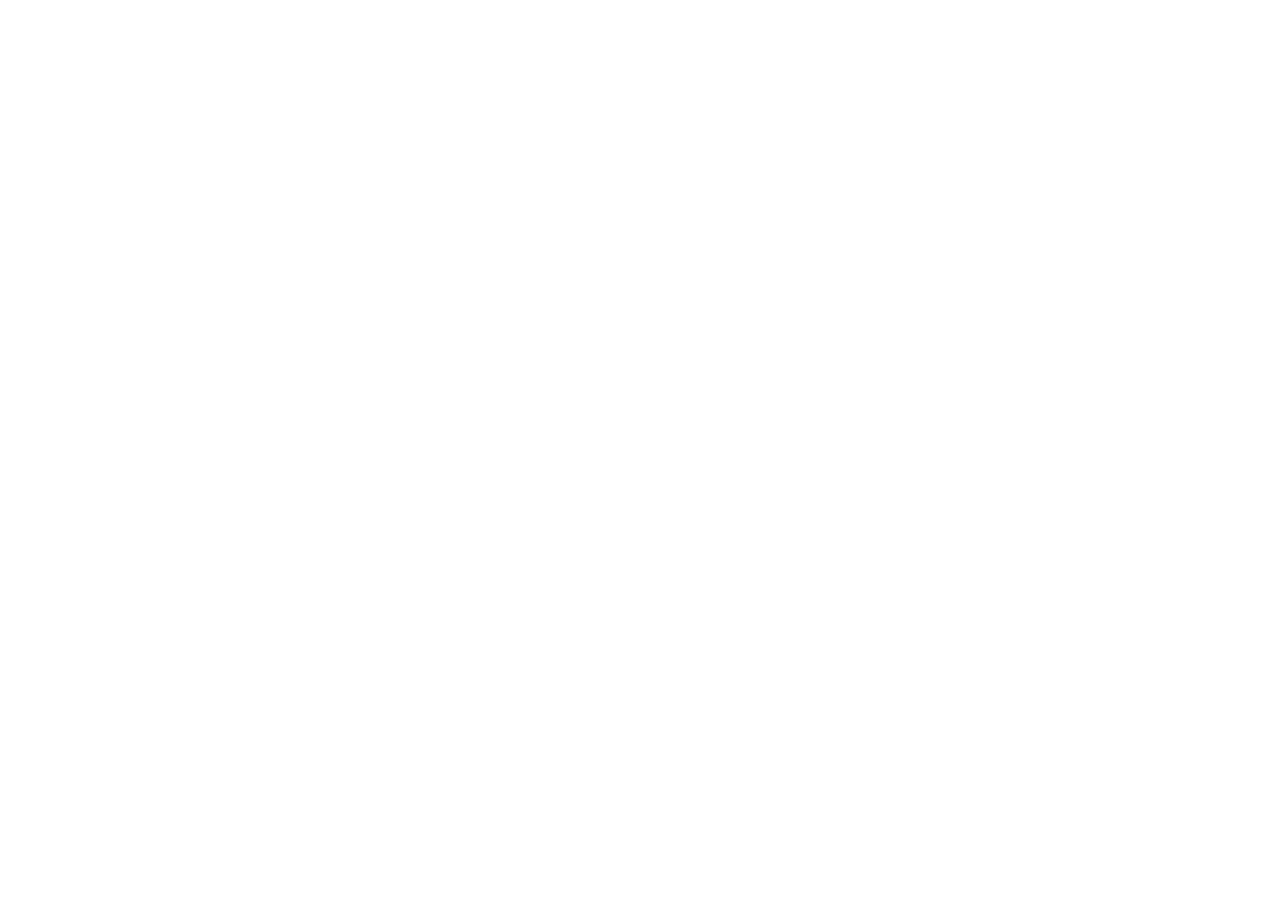
==== index.html @ 737cf5c6 "grundkod" ====
<!DOCTYPE html>
<html lang="en">
<head>
    <meta charset="UTF-8">
    <meta name="viewport" content="width=device-width, initial-scale=1.0">
    <title>Document</title>
</head>
<body>
    
</body>
</html>
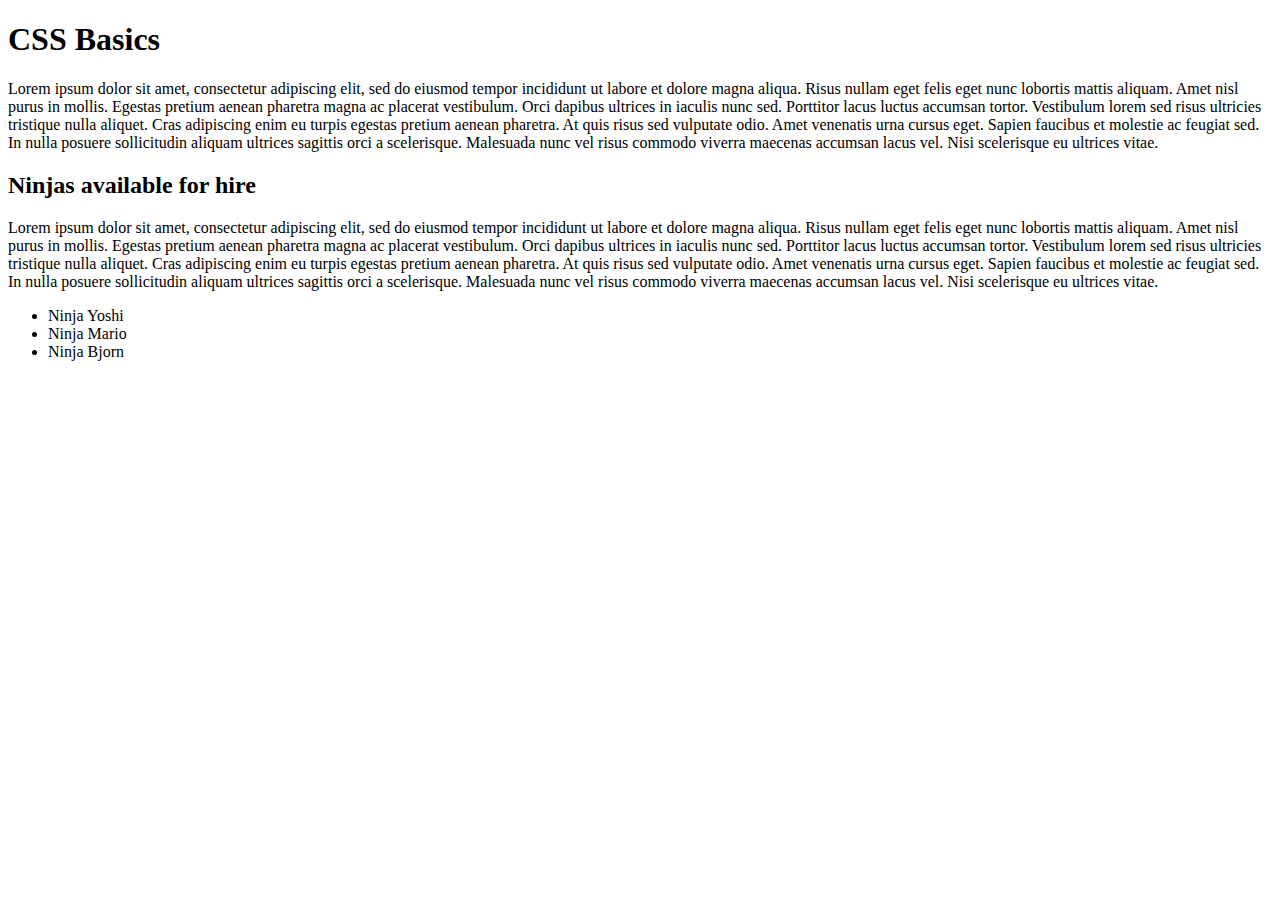
==== commit b1f6ba91: "lekt med styles i html" ====
--- a/index.html
+++ b/index.html
@@ -3,9 +3,54 @@
 <head>
     <meta charset="UTF-8">
     <meta name="viewport" content="width=device-width, initial-scale=1.0">
+
+    <!-- Provade använda styles i html -->
+    <!-- <style>
+        h1 {
+            color: orange;
+        }
+        p {
+            color: slategray;
+        }
+
+    </style> -->
+
     <title>Document</title>
 </head>
 <body>
     
+    <h1>CSS Basics</h1>
+
+    <p>Lorem ipsum dolor sit amet, consectetur adipiscing elit, sed do eiusmod tempor
+        incididunt ut labore et dolore magna aliqua. Risus nullam eget felis eget nunc
+        lobortis mattis aliquam. Amet nisl purus in mollis. Egestas pretium aenean
+        pharetra magna ac placerat vestibulum. Orci dapibus ultrices in iaculis nunc sed.
+        Porttitor lacus luctus accumsan tortor. Vestibulum lorem sed risus ultricies
+        tristique nulla aliquet. Cras adipiscing enim eu turpis egestas pretium aenean
+        pharetra. At quis risus sed vulputate odio. Amet venenatis urna cursus eget. 
+        Sapien faucibus et molestie ac feugiat sed. In nulla posuere sollicitudin
+        aliquam ultrices sagittis orci a scelerisque. Malesuada nunc vel risus commodo
+        viverra maecenas accumsan lacus vel. Nisi scelerisque eu ultrices vitae.</p>
+
+        <div>
+            <h2>Ninjas available for hire</h2>
+            <p>Lorem ipsum dolor sit amet, consectetur adipiscing elit, sed do eiusmod tempor
+            incididunt ut labore et dolore magna aliqua. Risus nullam eget felis eget nunc
+            lobortis mattis aliquam. Amet nisl purus in mollis. Egestas pretium aenean
+            pharetra magna ac placerat vestibulum. Orci dapibus ultrices in iaculis nunc sed.
+            Porttitor lacus luctus accumsan tortor. Vestibulum lorem sed risus ultricies
+            tristique nulla aliquet. Cras adipiscing enim eu turpis egestas pretium aenean
+            pharetra. At quis risus sed vulputate odio. Amet venenatis urna cursus eget. 
+            Sapien faucibus et molestie ac feugiat sed. In nulla posuere sollicitudin
+            aliquam ultrices sagittis orci a scelerisque. Malesuada nunc vel risus commodo
+            viverra maecenas accumsan lacus vel. Nisi scelerisque eu ultrices vitae.</p>
+            <ul>
+                <li>Ninja Yoshi</li>
+                <li>Ninja Mario</li>
+                <li>Ninja Bjorn</li>
+
+            </ul>
+        </div>
+
 </body>
 </html>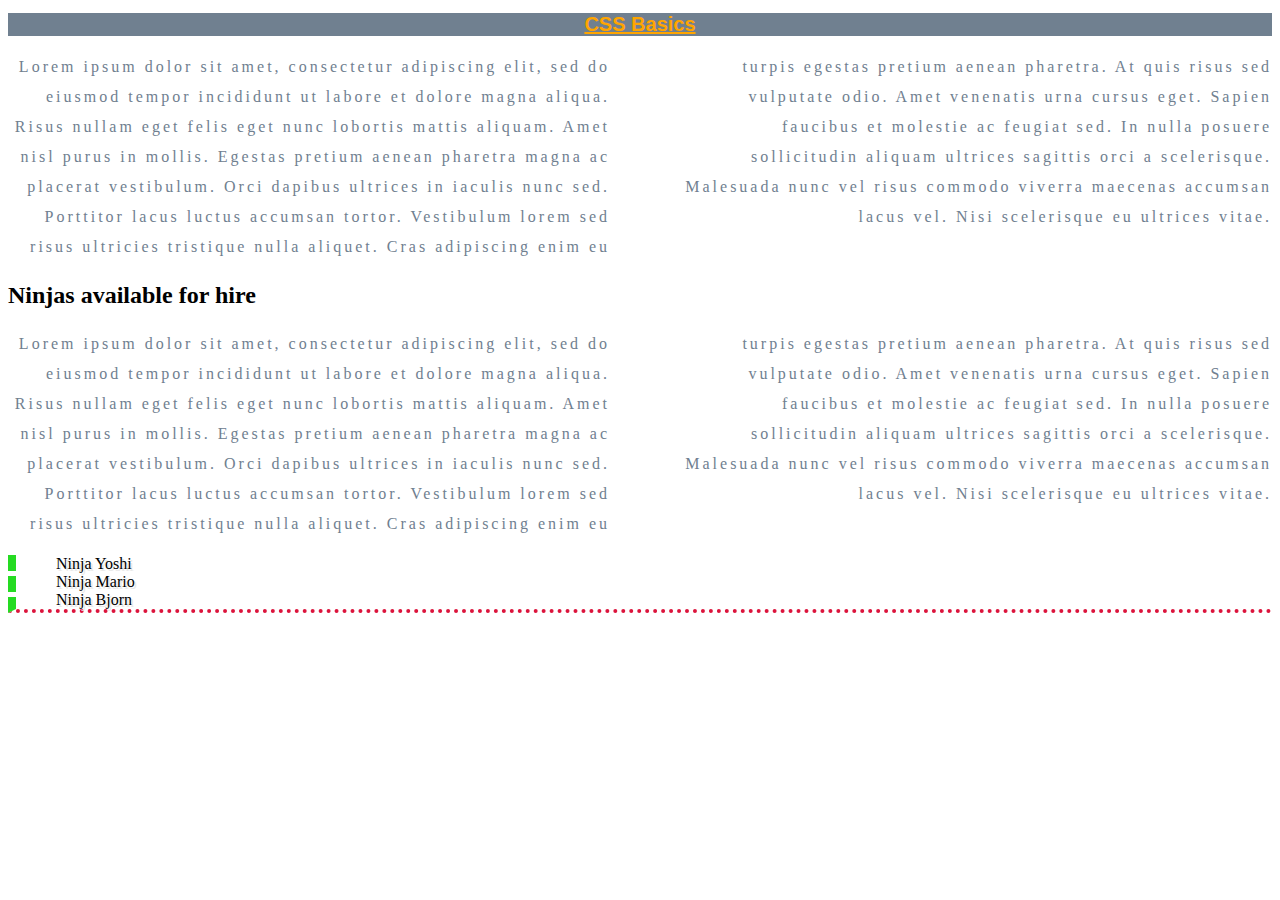
==== commit 0cc90791: "färdig med den här övningen" ====
--- a/index.html
+++ b/index.html
@@ -1,6 +1,7 @@
 <!DOCTYPE html>
 <html lang="en">
 <head>
+    <link rel="stylesheet" href="style.css">
     <meta charset="UTF-8">
     <meta name="viewport" content="width=device-width, initial-scale=1.0">
 
--- a/style.css
+++ b/style.css
@@ -0,0 +1,34 @@
+h1 {
+    color: orange;
+    background-color: slategray;
+    font-size: 20px;
+    text-decoration: underline;
+    font-family: arial;
+    text-align: center;
+
+}
+
+p {
+    color: slategray;
+    text-align: right;
+    line-height: 30px;
+    letter-spacing: 3px;
+    column-count: 2;
+    column-gap: 60px;
+
+}
+
+ul {
+    /* border-width: 4px;
+    border-style: solid;
+    border-color: crimson; */
+    /* border: 4px solid crimson; */
+    border-bottom: 4px dotted crimson;
+    border-left: 8px dashed #25db22;
+}
+
+li {
+    list-style-type: none;
+    /* text-shadow: 2px 2px lightgray;   */
+    text-shadow: 2px 2px #e9e9e9;
+ }
